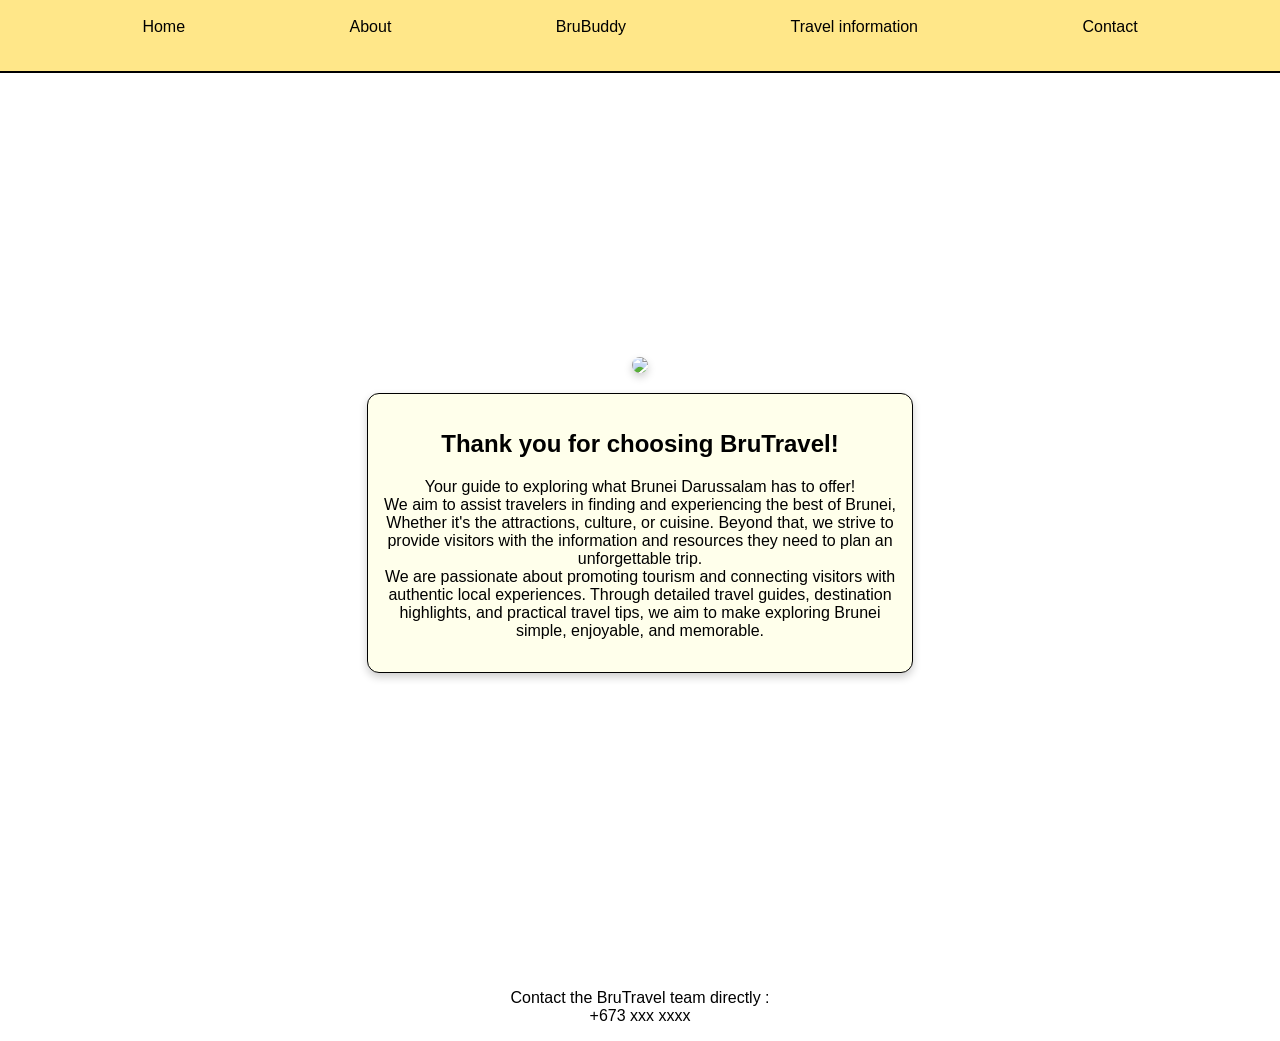
==== about.html @ 63dd8880 "main website files added html, javascript and css files added." ====
<!DOCTYPE html>
<html lang="en">
<head>
    <meta charset="UTF-8">
    <meta name="viewport" content="width=device-width, initial-scale=1.0">
    <link rel="stylesheet" href="styles.css">
    <link rel="icon" type="image/png" href="media/simpor.png" sizes="32x32">
    <title>About</title>
</head>
<body>
    <header>
        <div class="up">
            <nav>
                <ul>
                    <li><a href="index.html" id="Home">Home</a></li>
                    <li><a href="about.html" id="About">About</a></li>
                    <li><a href="brubud.html" id="BruBud">BruBuddy</a></li>
                    <li><a href="travinfo.html" id="Travinfo">Travel information</a></li>
                    <li><a href="contact.html" id="Contact">Contact</a></li>
                </ul>
            </nav>
        </div>
    </header>

<main>
    <div>
        <img class="soasimg" src="media/739d6d31-9486-4a32-9f67-ed9d92834383.jpg">
    </div>

    <section class="aboutcard">
        <h2>Thank you for choosing BruTravel!</h2>
        <p>Your guide to exploring what Brunei Darussalam has to offer!
    <br>
        We aim to assist travelers in finding and experiencing the best of Brunei, Whether
        it's the attractions, culture, or cuisine. Beyond that, we strive to provide 
        visitors with the information and resources they need to plan an unforgettable trip.
    <br>            
       We are passionate about promoting tourism and connecting visitors with authentic 
        local experiences. Through detailed travel guides, destination highlights, and 
        practical travel tips, we aim to make exploring Brunei simple, enjoyable, and 
        memorable. 

        </p>
    </section>
</main>

    <footer>
        <p>Contact the BruTravel team directly :
            <br>
            +673 xxx xxxx
        </p>
    </footer>

<script src="script.js"></script>
</body>
</html>
---- styles.css ----
:root{
    --crem: #f4dbda;
    --txt: #000;
    --main: #ffe789; 
    --mute: #d1d1cd;
    /*if u use this color for text im killing u*/
    --main2: #FFFFEB;
    --contrast: #8578ff;
    /*ALL TEXT BLACK OR ELSE WCAG WILL MAKE U SEPPUKU*/
    background: url(media/ginghamyellow.png);
}

html{
    font-family: Arial, Helvetica, sans-serif;
}

body{
    margin: 0;
    color: var(--txt);
    /*background: white;*/
    align-items: center;
    justify-content: center;
    text-align: center;
}

main{
    display: flex;
    flex-direction: column;
    align-items: center;
    justify-content: center;
    min-height: 100vh;
    margin: 0;
    color: var(--txt);
}

img{
    width: 400px;
    height:auto;
    border-radius: .8rem;
}

.soasimg {
    height: auto;
    width: 500px;
    box-shadow: 0 4px 8px 0 rgba(0, 0, 0, 0.2);
}

.container{
    padding: .4rem .6rem;
    border-radius:.2rem; 
    text-decoration: none;
    max-width: 1200px;
    text-align: center;
    justify-content: center;

}

.L2R{
    display: inline-block;
}

header{
    background: var(--main);
    border-bottom: 2px solid black;
}

header .up{
    align-items:center; 
    padding:.75rem 0;
    display: flex;
    justify-content: center;
}

nav ul{
    list-style:none;  
    
    padding:0; 
    margin:0 0 1rem 0}

nav ul li{
    display: inline;
}

nav a{
    display:inline-block; 
    padding:.4rem 5rem; 
    justify-content: center;
    color: var(--txt);
    text-decoration: none;
    transition: 0.3s;
}

nav a:hover{
    background: var(--txt);
    color: var(--main);
    border-radius:.25rem;
}


.card, .form, .map{
    background: var(--main2);
    border:1px solid var(--txt); 
    border-radius:.75rem; 
    margin:1rem;
    padding:1rem; 
    box-shadow: 0 4px 8px 0 rgba(0, 0, 0, 0.2);
}

.card p, h3{
    padding: 2px;
}

.aboutcard{
    text-align: center;
    background-color: var(--main2);
    border:1px solid var(--txt); 
    border-radius:.75rem; 
    max-width: 40%;
    margin:1rem;
    padding:1rem; 
    box-shadow: 0 4px 8px 0 rgba(0, 0, 0, 0.2);
}

.minitrav{
    justify-content: center;
    text-align: center;
    display: grid;
    gap: 1.2em;
    grid-template-columns: minmax(40%, 1fr) minmax(40%, 1fr);
    background: var(--main2);
    border:1px solid var(--txt); 
    border-radius:.75rem; 
    margin:1rem;
    padding:1rem; 
    box-shadow: 0 4px 8px 0 rgba(0, 0, 0, 0.2);
}


.drawer {
  background-color: var(--main2);
  color: var(--txt);
  cursor: pointer;
  padding: 18px;
  width: 800px;
  border: none;
  text-align: left;
  outline: none;
  font-size: 15px;
  transition: 0.4s;
}

.active, .drawer:hover {
  background-color: var(--mute); 
}

.infobox {
  padding: 0 18px;
  display: none;
  margin-left: 346px;
  max-width: 763.5px;
  background-color: white;
  overflow: hidden;
}

a{
    padding: 10px;
    text-decoration: none;
    color: #000;
}

a:hover{
    text-decoration: none;
    background-color: black;
    color: var(--main);
    border-radius: .5rem;
}

.prevbtn, .nextbtn{
    cursor: pointer;
    transition: 0.6s ease;
    user-select: none;
}

.placecard img{
    width: 400px;
    height: auto;
    
}

.quickdot{
    text-align: center;
}

.accommodation h2, h3{
    text-decoration: underline;
}

.activities img{
    height: 500px;
    width: auto;
}

/* =phone size= */
@media screen and (max-width: 600px){
    header{
    background: var(--main);
    border-bottom: 2px solid black;
}
    

    .up{
    align-items:center; 
    padding:.75rem 0;
    display: flex;
    justify-content: center;
    overflow:hidden;
}

    img {
        width:280px;
        height:auto;
        border-radius: .8rem;
    }

    .activities img{
        width: 380px;
        height: auto;
    }

    .soasimg{
        margin: 10px;
        width: 350px;
        height: auto;

    }

    .aboutcard{
        max-width: 70%;
        font-size: 20px;
    }

    .minitrav{
        display: block;

    }

    .infobox{
        margin-left: 0;
    }

    iframe{
        width: 350px;
        height: 350px;
        border: 0;
    }
}
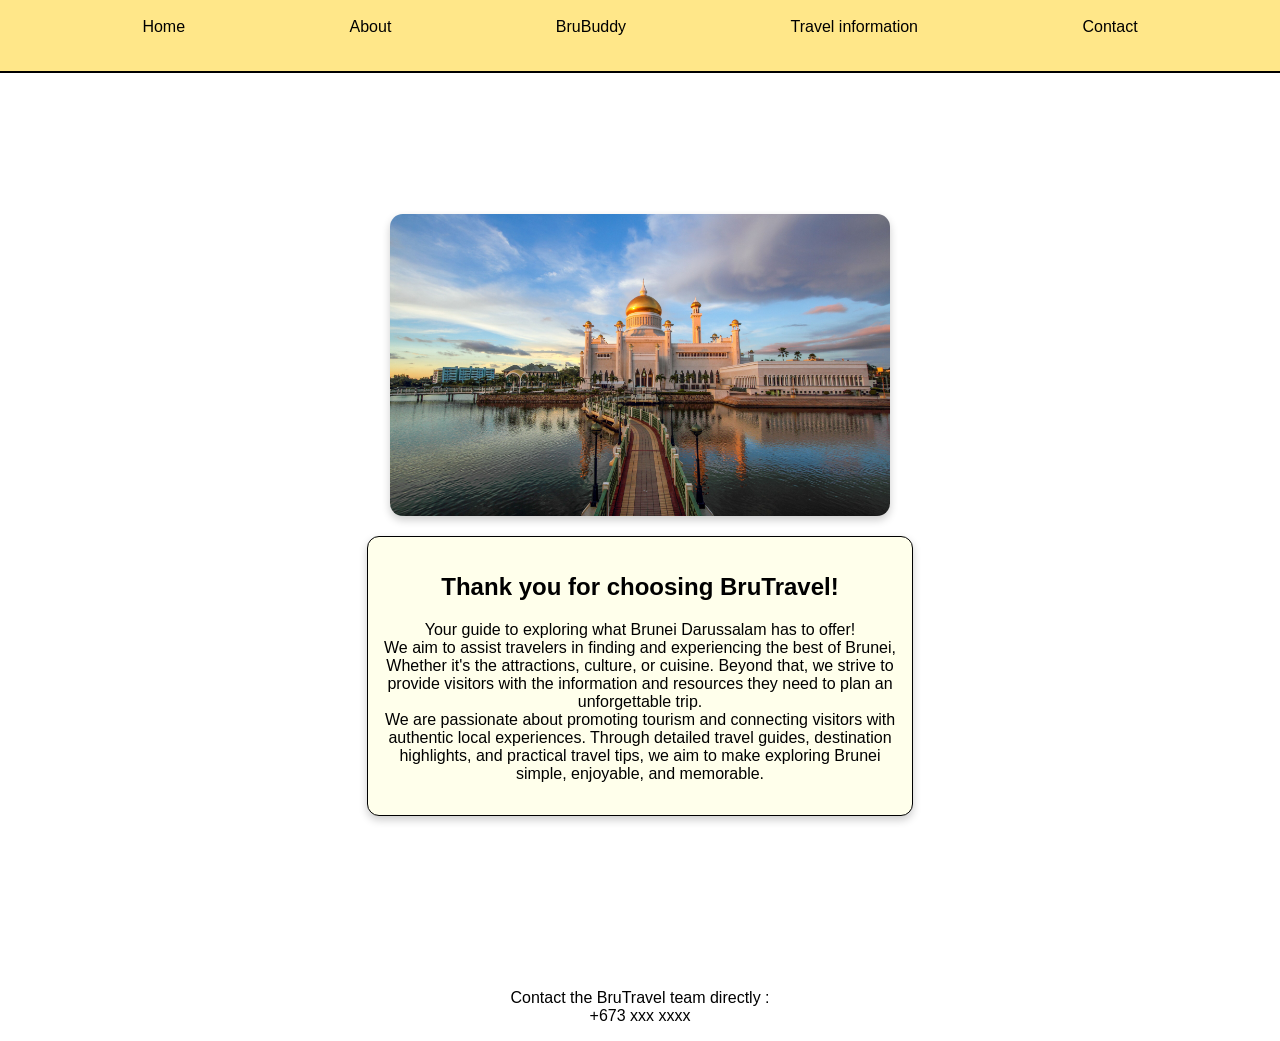
==== commit d8372ab1: "Update about.html fixed css not loading issues" ====
--- a/about.html
+++ b/about.html
@@ -4,7 +4,7 @@
     <meta charset="UTF-8">
     <meta name="viewport" content="width=device-width, initial-scale=1.0">
     <link rel="stylesheet" href="styles.css">
-    <link rel="icon" type="image/png" href="media/simpor.png" sizes="32x32">
+    <link rel="icon" type="image/png" href="simpor.png" sizes="32x32">
     <title>About</title>
 </head>
 <body>
@@ -24,7 +24,7 @@
 
 <main>
     <div>
-        <img class="soasimg" src="media/739d6d31-9486-4a32-9f67-ed9d92834383.jpg">
+        <img class="soasimg" src="739d6d31-9486-4a32-9f67-ed9d92834383.jpg">
     </div>
 
     <section class="aboutcard">
@@ -53,4 +53,4 @@
 
 <script src="script.js"></script>
 </body>
-</html>+</html>
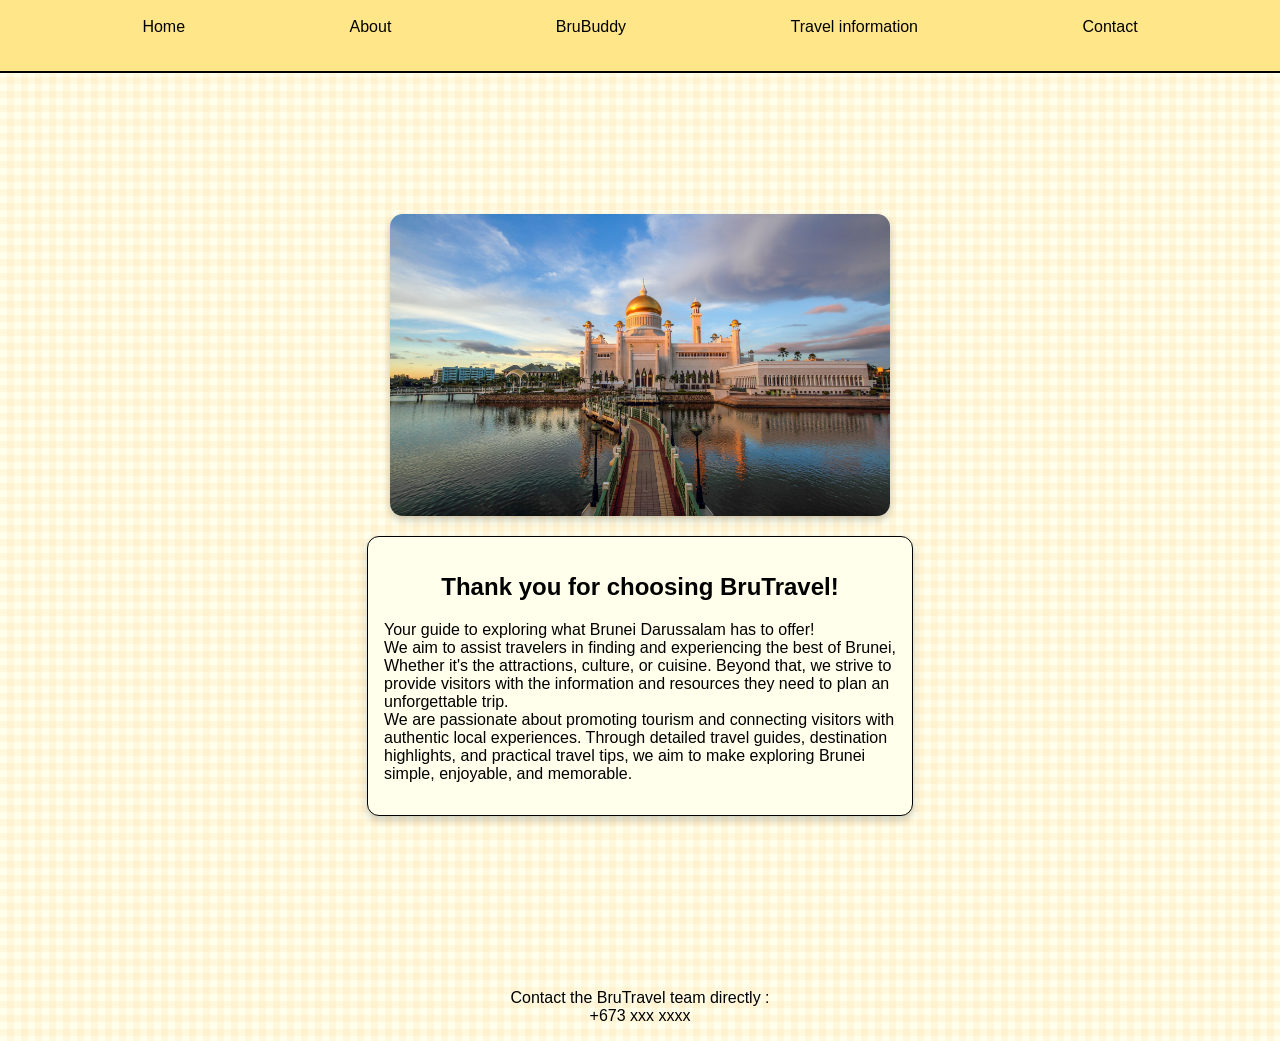
==== commit 64138253: "Update about.html added alt description to image" ====
--- a/about.html
+++ b/about.html
@@ -24,9 +24,9 @@
 
 <main>
     <div>
-        <img class="soasimg" src="739d6d31-9486-4a32-9f67-ed9d92834383.jpg">
+        <img class="soasimg" alt="Sultan Omar Ali Saifuddien Mosque, Bandar Seri Begawan" src="739d6d31-9486-4a32-9f67-ed9d92834383.jpg">
     </div>
-
+<!--about box goes here-->
     <section class="aboutcard">
         <h2>Thank you for choosing BruTravel!</h2>
         <p>Your guide to exploring what Brunei Darussalam has to offer!
--- a/styles.css
+++ b/styles.css
@@ -3,11 +3,11 @@
     --txt: #000;
     --main: #ffe789; 
     --mute: #d1d1cd;
-    /*if u use this color for text im killing u*/
     --main2: #FFFFEB;
     --contrast: #8578ff;
-    /*ALL TEXT BLACK OR ELSE WCAG WILL MAKE U SEPPUKU*/
-    background: url(media/ginghamyellow.png);
+   
+    background-image: url("ginghamyellow.png");
+    background-repeat: repeat;
 }
 
 html{
@@ -119,6 +119,10 @@
     margin:1rem;
     padding:1rem; 
     box-shadow: 0 4px 8px 0 rgba(0, 0, 0, 0.2);
+}
+
+.aboutcard p{
+    text-align: left;
 }
 
 .minitrav{
@@ -160,6 +164,7 @@
   max-width: 763.5px;
   background-color: white;
   overflow: hidden;
+  text-align: left;
 }
 
 a{
